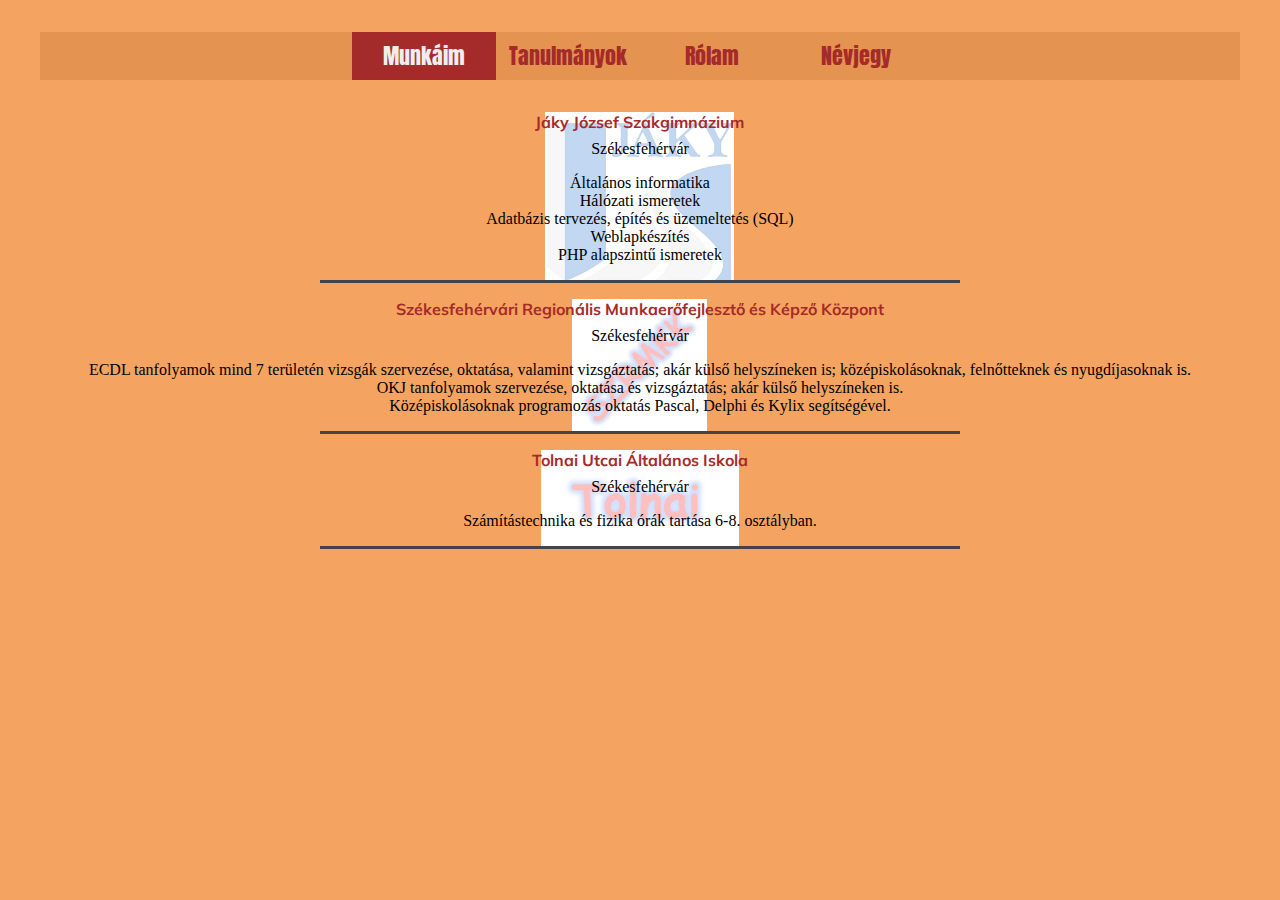
==== cv/cv.html @ 2d744a68 "Add a simple CV." ====
<!DOCTYPE html>
<html>
<head>
  <link rel="stylesheet" type="text/css" href="style.css">
  <link href="https://fonts.googleapis.com/css?family=Anton|Great+Vibes|Muli:400,400i,700" rel="stylesheet">
  <meta charset="utf-8">
  <meta name="viewport" content="width=device-width, initial-scale=1">
  <title>Mészáros Gábor: Önéletrajz</title>
</head>
<body>
    <section class="loc">
<nav>
  <ul>
    <li><a href="cv.html" class="active">Munkáim</a></li>
    <li><a href="sulik.html">Tanulmányok</a></li>
    <li><a href="me.html">Rólam</a></li>
    <li><a href="../index.html">Névjegy</a></li>
  </ul>
</nav>
    <div class="subdiv jaky">
      <p class="sub"><a href="http://www.jaky.hu">Jáky József Szakgimnázium</a></p>
      <div>Székesfehérvár</div>
      <div><ul><li>Általános informatika</li>
          <li>Hálózati ismeretek</li>
          <li>Adatbázis tervezés, építés és üzemeltetés (SQL)</li>
          <li>Weblapkészítés</li>
          <li>PHP alapszintű ismeretek</li>
          </ul>
        </div>
    </div>
    <div class="subdiv szrmkk">
      <p class="sub"><a href="https://szakmaicegtudakozo.hu/ceg/szekesfehervari-regionalis-kepzo-kozpont/">Székesfehérvári Regionális Munkaerőfejlesztő és Képző Központ</a></p>
      <div>Székesfehérvár</div>
      <div>
        <ul>
          <li> ECDL tanfolyamok mind 7 területén vizsgák szervezése, oktatása, valamint vizsgáztatás; akár külső helyszíneken is; középiskolásoknak, felnőtteknek és nyugdíjasoknak is.</li>
          <li>OKJ tanfolyamok szervezése, oktatása és vizsgáztatás; akár külső helyszíneken is.</li>
          <li> Középiskolásoknak programozás oktatás Pascal, Delphi és Kylix segítségével.</li>
        </ul>
      </div> 
    </div>
    <div class="subdiv tolnai">
      <p class="sub"><a href="http://boryjeno-szfvar.sulinet.hu/bjwp/">Tolnai Utcai Általános Iskola</a></p>
      <div>Székesfehérvár</div>
      <div>Számítástechnika és fizika órák tartása 6-8. osztályban.</div> 
    </div>
  </section>
</body>
</html>
---- cv/style.css ----
/* CSS reset */

* {
  padding: 0;
  box-sizing: border-box;
  font-size: 100%;
}

h1,h2,h3,h4,h5,h6,hgroup,
ul,ol,dd,
p,figure,
pre,table,fieldset,hr, div, .picture {
    margin-bottom: 1rem;
}

ul {
    list-style-type: none;
}

/* CSS reset vége*/

/* ==== A SIMPLE TOP NAVIGATION ==== */

nav ul {
  background-color: #e49450;
  text-align: center;
}

nav li {
  font-family: 'Anton', sans-serif;
  font-size: 1.4rem;
  line-height: 3rem;
  height: 3rem;  
  display: inline-block;
  border-bottom: none;
  width: 9rem;
}

nav a {
  text-decoration: none;
  color: brown;
  display: block;
}

nav a:hover {
  background-color:bisque;
  transition: background-color .3s ease-in-out;
}

nav a.active {
  background-color: brown;
  color: #eee;
}

nav {
  font-size: 0;
  margin-bottom: 2rem;
}

/* ==== A SIMPLE TOP NAVIGATION END==== */

body {
    background: #F4A460;
}

a {
  text-decoration: none;
  color: brown;
}

section {
  width: 95%;
  margin: 1rem auto 1rem;
  padding: 1rem 0;
  text-align: center;
}

.maintitle {
  font-family: serif;
  font-size: 1.8rem;
  color: brown;
  text-align: center;
  padding: 1rem;
}

.sub {
    margin-bottom: .5rem;
    font-family: 'muli', serif;
    font-weight: 700;
}

.jaky{
  background: url('assets/jakylogobig.jpg') no-repeat center/cover;
  height: 100%;
  width: 100%;
  background-size: contain;
}

.szrmkk{
  background: url('assets/szrmkk.jpg') no-repeat center/cover;
  height: 100%;
  width: 100%;
  background-size: contain;
}

.bdf{
  background: url('assets/bdtf.png') no-repeat center/cover;
  height: 100%;
  width: 100%;
  background-size: contain;
}

.vein{
  background: url('assets/vein.png') no-repeat center/cover;
  height: 100%;
  width: 100%;
  background-size: contain;
}

.tolnai{
  background: url('assets/tolnai.png') no-repeat center/cover;
  height: 100%;
  width: 100%;
  background-size: contain;
}

.me {
  background: none;
  height: 100%;
  width: 100%;
  background-size: contain;    
}

.subdiv:after {
  display: block;
  content: "";
  background-color: #444349;
  height: 3px;
  width: 50vw;
  margin: 0 auto;
}
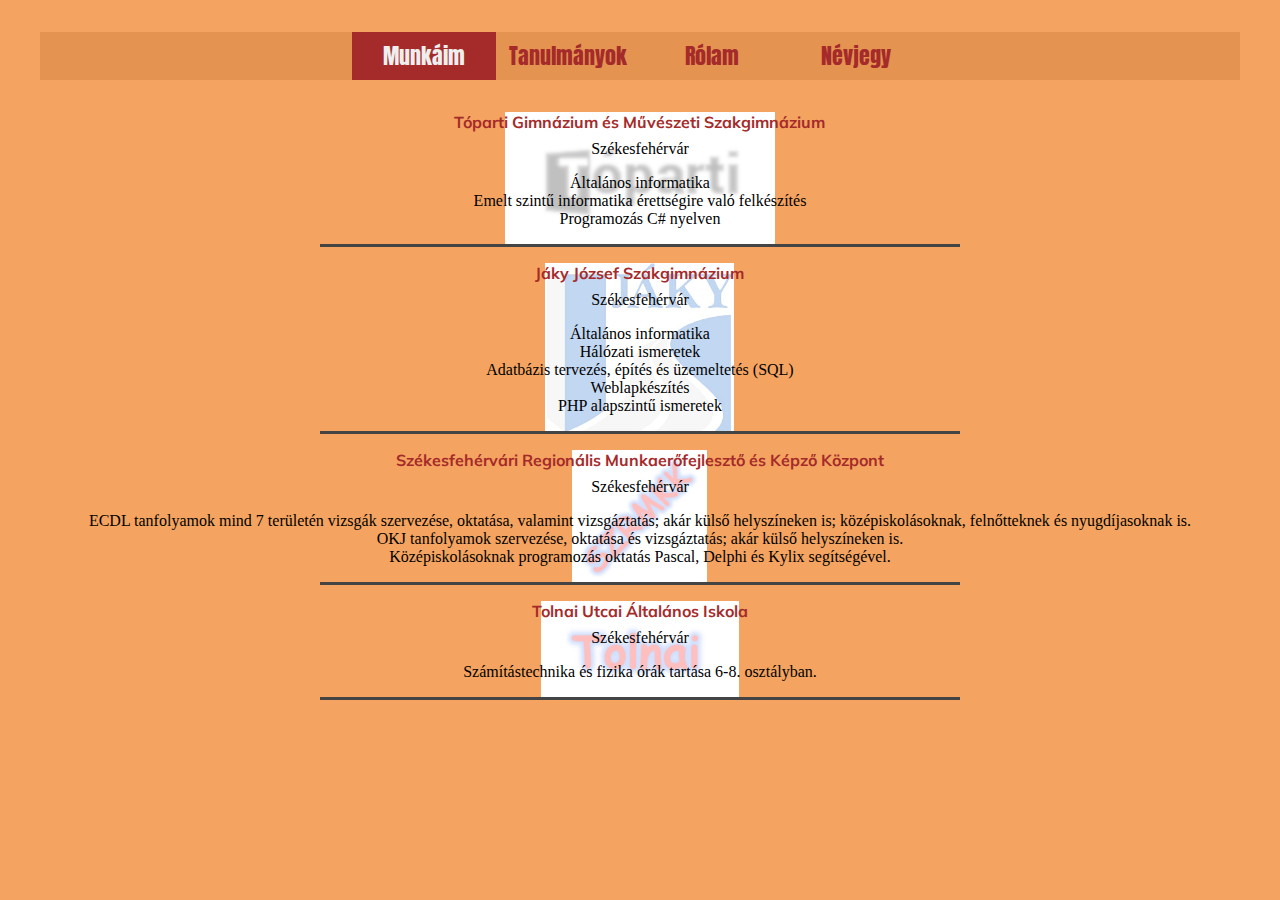
==== commit 9d852e93: "Tóparti gimi hozzáadva" ====
--- a/cv/cv.html
+++ b/cv/cv.html
@@ -17,6 +17,15 @@
     <li><a href="../index.html">Névjegy</a></li>
   </ul>
 </nav>
+    <div class="subdiv toparti">
+      <p class="sub"><a href="http://www.topartigimi.hu/">Tóparti Gimnázium és Művészeti Szakgimnázium</a></p>
+      <div>Székesfehérvár</div>
+      <div><ul><li>Általános informatika</li>
+			<li>Emelt szintű informatika érettségire való felkészítés<li>
+			<li>Programozás C# nyelven<li>
+          </ul>
+        </div>
+    </div>
     <div class="subdiv jaky">
       <p class="sub"><a href="http://www.jaky.hu">Jáky József Szakgimnázium</a></p>
       <div>Székesfehérvár</div>
--- a/cv/style.css
+++ b/cv/style.css
@@ -89,6 +89,13 @@
     font-weight: 700;
 }
 
+.toparti{
+  background: url('assets/topartigimi.png') no-repeat center/cover;
+  height: 100%;
+  width: 100%;
+  background-size: contain;
+}
+
 .jaky{
   background: url('assets/jakylogobig.jpg') no-repeat center/cover;
   height: 100%;
@@ -134,7 +141,7 @@
 .subdiv:after {
   display: block;
   content: "";
-  background-color: #444349;
+  background-color: #444444;
   height: 3px;
   width: 50vw;
   margin: 0 auto;
